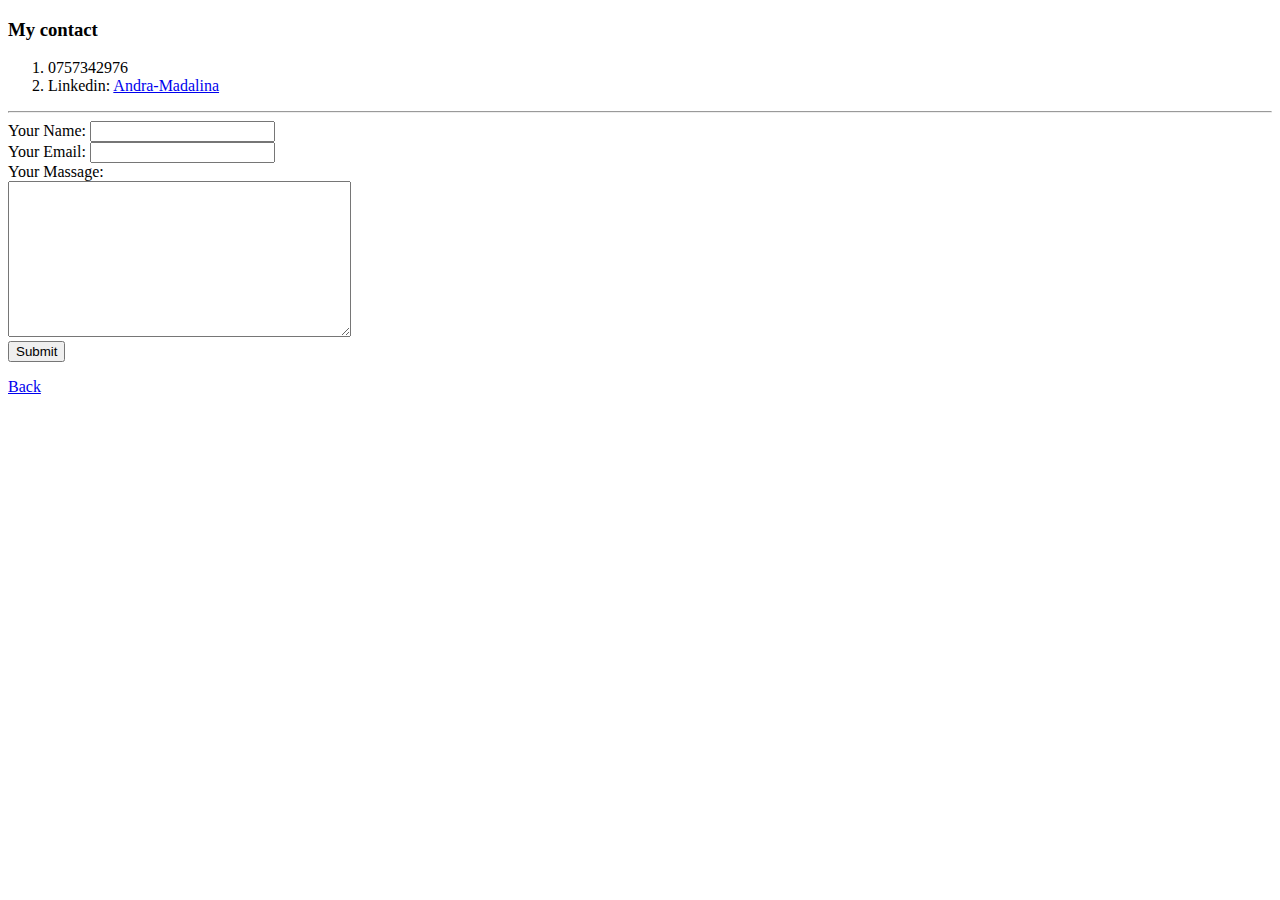
==== contact.html @ f88644dd "core: initial html files" ====
<!DOCTYPE html>
<html lang="en">
  <head>
    <meta charset="UTF-8" />
    <meta http-equiv="X-UA-Compatible" content="IE=edge" />
    <meta name="viewport" content="width=device-width, initial-scale=1.0" />
    <title>Contact Me</title>
  </head>
  <body>
    <h3>My contact</h3>
    <ol>
      <li>0757342976</li>
      <li>
        Linkedin:
        <a href="https://www.linkedin.com/in/andra-madalina-spataru-98a307214/">
          Andra-Madalina</a
        >
      </li>
    </ol>
<hr>
    <form  action="mailto:madalina.spataru14@gmail.com"  method="post" enctype="text/plain">
      <label>Your Name:</label>
      <input type="text" name="yourName" />
      <br />
      <label>Your Email:</label>
      <input type="email" name="yourEmail" />
      <br>
      <label>Your Massage:</label>
      <br>
      <textarea name="yourMessage" cols="40" rows="10"></textarea>
      <br />
      <input type="submit" />
    </form>
    <p><a href="index.html">Back</a></p>
  </body>
</html>
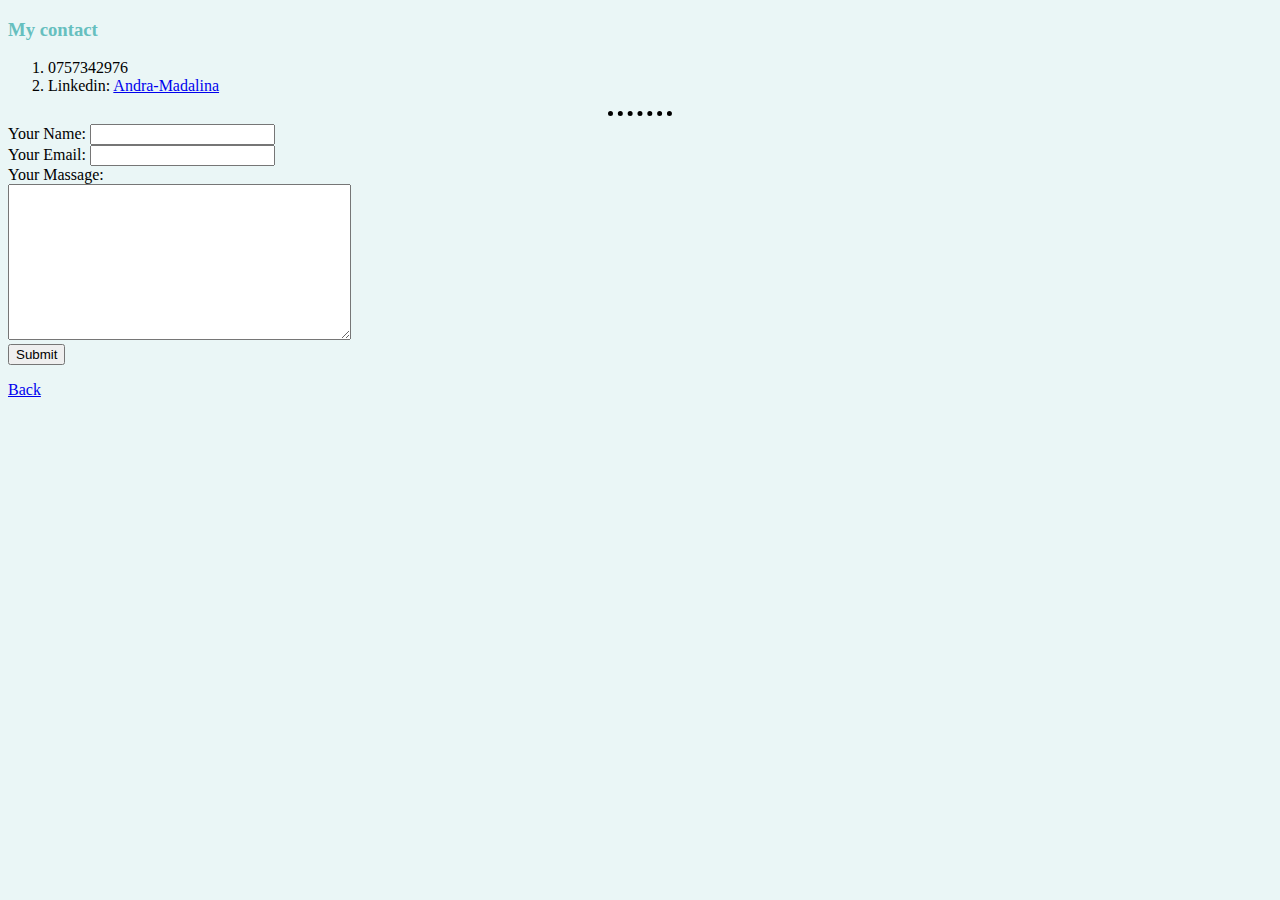
==== commit 760d3f95: "feat: add first CSS lesson" ====
--- a/contact.html
+++ b/contact.html
@@ -5,6 +5,7 @@
     <meta http-equiv="X-UA-Compatible" content="IE=edge" />
     <meta name="viewport" content="width=device-width, initial-scale=1.0" />
     <title>Contact Me</title>
+    <link rel="stylesheet" href="css/styles.css">
   </head>
   <body>
     <h3>My contact</h3>
--- a/css/styles.css
+++ b/css/styles.css
@@ -0,0 +1,40 @@
+/******************************TAG SELECTORS******************************/
+body {
+  background-color: #EAF6F6;
+}
+hr {
+  border-style: none;
+  border-top-style: dotted;
+  border-width: 5px;
+  border-color: black;
+  width: 5%;
+}
+img{
+  height: 150px;
+}
+
+h1 {
+  color: #66bfbf;
+}
+
+h3 {
+  color: #66bfbf;
+}
+   
+/******************************CLASS SELECTORS******************************/
+.pancakes{
+  background-color: gold;
+}
+
+.watermelon{
+  background-color: blue;
+}
+ 
+.circular{
+  border-radius: 100%;
+}
+
+/******************************ID SELECTORS******************************/
+#heading{
+  color: blueviolet;
+}
